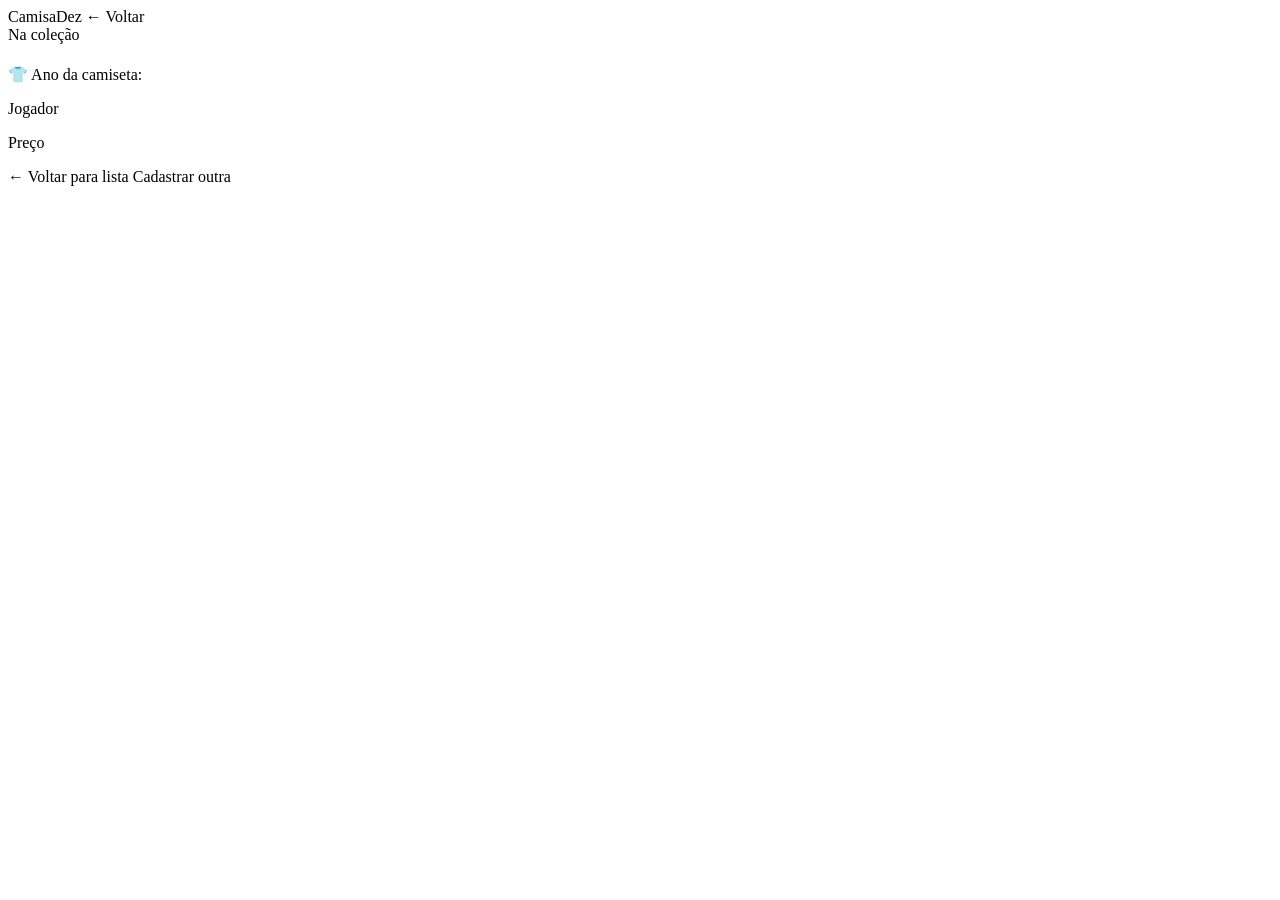
==== src/main/resources/templates/camisetas/detalhe.html @ 04e9ee9b "Inicial CamisaDez" ====
<!DOCTYPE html>
<html lang="pt-BR" xmlns:th="http://www.thymeleaf.org">
<head>
  <meta charset="UTF-8"/>
  <meta name="viewport" content="width=device-width, initial-scale=1.0"/>
  <title>Detalhe da Camiseta – Camisa Dez</title>
  <link rel="preconnect" href="https://fonts.googleapis.com">
  <link href="https://fonts.googleapis.com/css2?family=DM+Serif+Display:ital@0;1&family=DM+Sans:wght@300;400;500&display=swap" rel="stylesheet">
  <link rel="stylesheet" th:href="@{/css/style.css}"/>
</head>
<body class="app-body">

  <nav class="nav nav--app">
    <a th:href="@{/}" class="nav__logo">Camisa<span>Dez</span></a>
    <a th:href="@{/camisetas}" class="nav__back">← Voltar</a>
  </nav>

  <main class="form-main">
    <div class="form-card">
      <div class="form-card__header">
        <div class="detalhe__badges">
          <span class="badge badge--liga" th:text="${camiseta.liga}"></span>
          <span class="status-dot status--colecao">Na coleção</span>
        </div>
        <h1 th:text="${camiseta.nomeTime}"></h1>
        <p class="detalhe__data">
          👕 Ano da camiseta: <strong th:text="${camiseta.anoCamiseta}"></strong>
        </p>
      </div>

      <div class="detalhe__ideia">
        <label>Jogador</label>
        <p th:text="${camiseta.nomeJogador}"></p>
      </div>

      <div class="detalhe__ideia">
        <label>Preço</label>
        <p th:text="'R$ ' + ${#numbers.formatDecimal(camiseta.preco, 1, 'POINT', 2, 'COMMA')}"></p>
      </div>

      <div class="form-actions">
        <a th:href="@{/camisetas}" class="btn btn--ghost">← Voltar para lista</a>
        <a th:href="@{/camisetas/new}" class="btn btn--primary">Cadastrar outra</a>
      </div>
    </div>
  </main>

  <script th:src="@{/js/main.js}"></script>
</body>
</html>
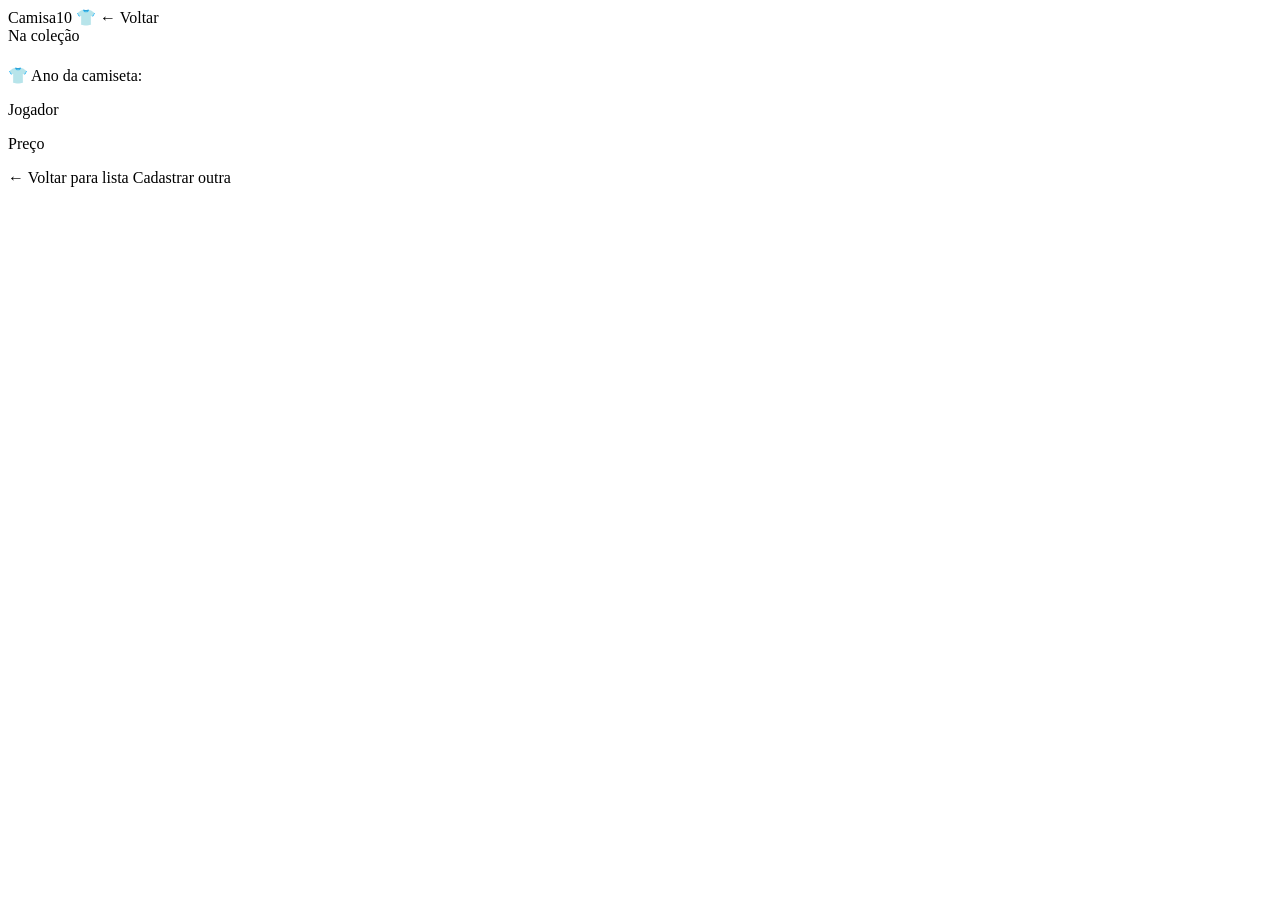
==== commit 2da04f34: "ajustes layout" ====
--- a/src/main/resources/templates/camisetas/detalhe.html
+++ b/src/main/resources/templates/camisetas/detalhe.html
@@ -3,15 +3,16 @@
 <head>
   <meta charset="UTF-8"/>
   <meta name="viewport" content="width=device-width, initial-scale=1.0"/>
-  <title>Detalhe da Camiseta – Camisa Dez</title>
+  <title>Detalhe da Camiseta – Camisa10</title>
   <link rel="preconnect" href="https://fonts.googleapis.com">
-  <link href="https://fonts.googleapis.com/css2?family=DM+Serif+Display:ital@0;1&family=DM+Sans:wght@300;400;500&display=swap" rel="stylesheet">
+  <link rel="preconnect" href="https://fonts.gstatic.com" crossorigin>
+  <link href="https://fonts.googleapis.com/css2?family=Open+Sans:wght@400;500;600;700;800&display=swap" rel="stylesheet">
   <link rel="stylesheet" th:href="@{/css/style.css}"/>
 </head>
 <body class="app-body">
 
   <nav class="nav nav--app">
-    <a th:href="@{/}" class="nav__logo">Camisa<span>Dez</span></a>
+    <a th:href="@{/}" class="nav__logo">Camisa10 <span class="nav__emoji">👕</span></a>
     <a th:href="@{/camisetas}" class="nav__back">← Voltar</a>
   </nav>
 
@@ -47,4 +48,4 @@
 
   <script th:src="@{/js/main.js}"></script>
 </body>
-</html>
+</html>
